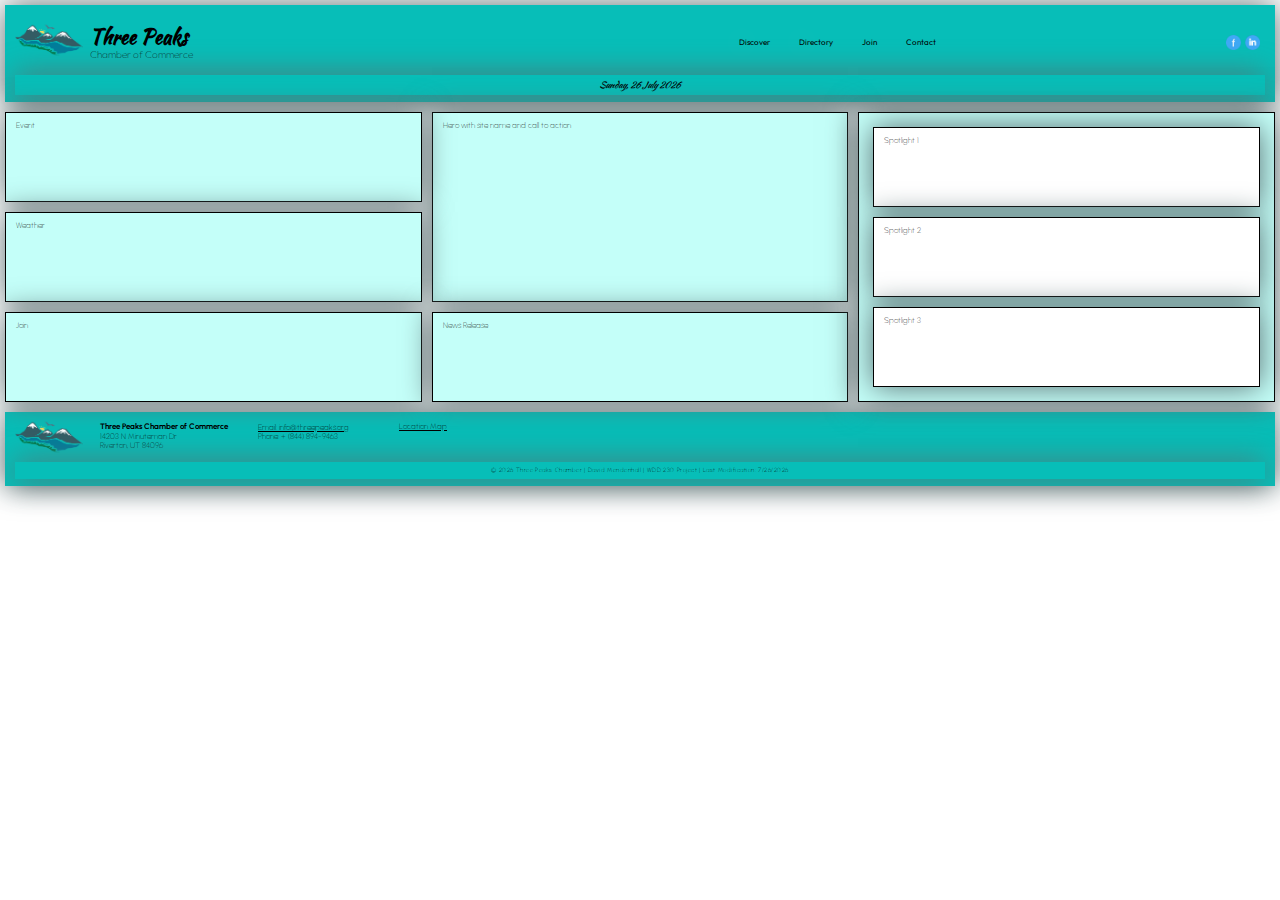
==== chamber/index.html @ 49f7d13b "Initial commit" ====
<!DOCTYPE html>
<html lang="en">
<head>
    <meta charset="UTF-8">
    <meta http-equiv="X-UA-Compatible" content="IE=edge">
    <meta name="viewport" content="width=device-width, initial-scale=1.0">
    <meta name="description" content="WDD 230 Project for David Mendenhall in WDD 230: Web Frontend Development at Brigham Young University - Idaho">
    <link rel="stylesheet" href="styles/normalize.css">
    <link rel="stylesheet" href="styles/base.css">
    <link rel="stylesheet" href="styles/medium.css">
    <link rel="stylesheet" href="styles/large.css">
    <title>Three Peaks Chamber of Commerce</title>
</head>
<body>
    <header>
        <div class="header">
            <div class="logo">
                    <img class="logo" src="images/ThreePeaksChamberHeaderLogo.png" alt="Three Peaks Chamber of Commerce Logo">
                <section class="headings">
                    <h1>Three Peaks</h1>    
                    <h2>Chamber of Commerce</h2>
                </section>    
            </div>
            <div class="header-menu">
                <nav>
                    <a href="">Discover</a>
                    <a href="">Directory</a>
                    <a href="">Join</a>
                    <a href="">Contact</a>
                </nav>
                <div class="social">
                    <a href="https://www.facebook.com/">
                        <img src="images/FacebookIcon.png" alt="icon">
                    </a>
                    <a href="https://linkedin.com/">
                        <img src="images/LinkedInIcon.png" alt="icon">
                    </a>
                </div>
            </div>
            <div class="current-date">
                <aside></aside>
            </div>    
        </div>
    </header>
    <main>
        <div class="menu-wrapper">
            <div class="box1">
                <p>Hero with site name and call to action</p>
            </div>
            <div class="box2">
                <p>Event</p>
            </div>    
            <div class="box3">
                <p>Weather</p>
            </div>
            <div class="box4">
                <p>Join</p>
            </div>
            <div class="box5">
                <p>News Release</p>
            </div>
            <div class="box9"></div>
            <div class="box6">
                <p>Spotlight 1</p>
            </div>
            <div class="box7">
                <p>Spotlight 2</p>
            </div>
            <div class="box8">
                <p>Spotlight 3</p>
            </div>
        </div>
    </main>
    <footer>
        <div class="footer">
            <div class="logo">
                <img class="footings-logo" src="images/ThreePeaksChamberHeaderLogo.png" alt="Three Peaks Chamber of Commerce Logo">
                <section class="footings">
                    <h2>Three Peaks Chamber of Commerce</h2>    
                    <h3>14203 N Minuteman Dr <br>
                        Riverton, UT 84096</h3>
                </section>
                <section class="contact-info">
                    <h3><a href = "mailto: info@threepeaks.org">Email: info@threepeaks.org<br></a>
                        Phone: + (844) 894-9463</h3>
                </section>
                <section class="location"> 
                    <a href="https://www.google.com/maps/">Location Map</a>
                </section> 
            </div>     
        </div>
        <p class="copyright"> &copy; <span id="copyright"></span> Three Peaks Chamber      |      David Mendenhall      |      WDD 230 Project      |      <class="updated">Last Modification: <span id="lastupdate"></span>
        </p>   
    </footer>
    <script src="scripts/current_date.js"></script>
    <script src="scripts/last_modified.js"></script>
</body>
</html>
---- chamber/styles/base.css ----
@import url('https://fonts.googleapis.com/css2?family=Kaushan+Script&family=Outfit&family=Urbanist:wght@300&display=swap');

body {
	font-size: 16px;
	font-family: 'Kaushan Script', 'Outfit', 'Urbanist', sans-serif;
    width: 100%;
}

header {
    display: grid;
    grid-template-columns: 1fr;
	background-color: #07BEB8;
	padding: 5px;
    padding-top: -10px;
    margin: 5px;
    box-shadow: 0 0 30px #586d6f;
}

.header {
    display: grid;
    align-items: center;
    justify-content: space-between;  
    margin-top: -10px;  
}

.logo {
    display: grid;
    align-items: center;
    margin-left: -2.5px;
    margin-top: 5px;
}

.logo img {
    display: block;
    max-width: 90px;
    width: 100%;
    height: auto;
}

.headings {
    grid-column-start: 2;
    grid-column-end: 2;
    flex-direction: column;
    margin-left: -5px;
}

.headings h1{
    font-size: 20px;
    color: #000000;
    font-weight: bolder;
    margin-bottom: -7.5px;
}

.headings h2 {
    font-family: 'Outfit';
    font-size: 10px;
    color: #000000;
    font-weight: lighter;
    margin-bottom: 3px;
    margin-left: -10;
}

.header-menu {
    display: flex;
    flex-direction: row;
    grid-column-start: 3;
    grid-column-end: 5;
    align-items: center;
    margin-top: 20px;
    margin-bottom: 10px;
    justify-content: space-between;
    text-shadow: 0 0 30px #FFFFFF;
}

nav a {
    color: #000000;
    font-family: 'Outfit';
    font-size: 8px;
    text-align: center;
    padding: 5px;
    text-decoration: none;
    margin-right: 15px;
}

nav a:hover {
      color: #C4FFF9;
}

.social {
    margin-right: 10px;
}

.social img {
    height: auto;
	width: 15px;
    margin-bottom: -5px;
}

.social a {
    text-decoration: none;
}

.current-date {
    grid-column-start: 1;
    grid-column-end: 5;
    grid-row-start: 2;
	box-shadow: 0 0 30px #586d6f;
	background-color: transparent;
	text-align: center;
	margin-left: 5px;
	margin-top: 5px;
	margin-right: 5px;
    margin-bottom: 2px;
	padding: 5px;
    font-size: xx-small;  
}


.menu-wrapper {
    display: grid;
    grid-template-columns: repeat(3, 1fr);
    grid-template-rows: 100px 100px 100px;
}

.box1 {
    background-color: #C4FFF9;
    grid-column-start: 2;
    grid-column-end: 3;
    grid-row-start: 1;
    grid-row-end: 3;
    border: 1px solid #000000;
    margin: 5px;
    text-indent: 10px;
    box-shadow: 0 0 30px #586d6f;
}  

.box2 {
    background-color: #C4FFF9;
    grid-column-start: 1;
    grid-column-end: 2;
    grid-row-start: 1;
    grid-row-end: 2;
    border: 1px solid #000000;
    margin: 5px;
    text-indent: 10px;
    box-shadow: 0 0 30px #586d6f;
}  

.box3 {
    background-color: #C4FFF9;
    grid-column-start: 1;
    grid-column-end: 2;
    grid-row-start: 2;
    grid-row-end: 3;
    border: 1px solid #000000;
    margin: 5px;
    text-indent: 10px;
    box-shadow: 0 0 30px #586d6f;
}  

.box4 {
    background-color: #C4FFF9;
    grid-column-start: 1;
    grid-column-end: 2;
    grid-row-start: 3;
    grid-row-end: 4;
    border: 1px solid #000000;
    margin: 5px;
    text-indent: 10px;
    box-shadow: 0 0 30px #586d6f;
}  

.box5 {
    background-color: #C4FFF9;
    grid-column-start: 2;
    grid-column-end: 3;
    grid-row-start: 3;
    grid-row-end: 4;
    border: 1px solid #000000;
    margin: 5px;
    text-indent: 10px;
    box-shadow: 0 0 30px #586d6f;
}  

.box6 {
    background-color: #FFFFFF;
    grid-column-start: 3;
    grid-column-end: 4;
    grid-row-start: 1;
    grid-row-end: 2;
    border: 1px solid #000000;
    margin-top: 5px;
    margin-top: 20px;
    margin-left: 20px;
    margin-right: 20px;
    text-indent: 10px;
    box-shadow: 0 0 30px #586d6f;
}  

.box7 {
    background-color: #FFFFFF;
    grid-column-start: 3;
    grid-column-end: 4;
    grid-row-start: 2;
    grid-row-end: 3;
    border: 1px solid #000000;
    margin-top: 10px;
    margin-bottom: 10px;
    margin-left: 20px;
    margin-right: 20px;
    text-indent: 10px;
    box-shadow: 0 0 30px #586d6f;
} 

.box8 {
    background-color: #FFFFFF;
    grid-column-start: 3;
    grid-column-end: 4;
    grid-row-start: 3;
    grid-row-end: 4;
    border: 1px solid #000000;
    margin-left: 20px;
    margin-right: 20px;
    margin-bottom: 20px;
    text-indent: 10px;
    box-shadow: 0 0 30px #586d6f;
    
} 

.box9 {
    background-color: #C4FFF9;
    grid-column-start: 3;
    grid-column-end: 4;
    grid-row-start: 1;
    grid-row-end: 4;
    border: 1px solid #000000;
    margin: 5px;
    box-shadow: 0 0 30px #586d6f;
} 

p {
    font-family: 'Urbanist';
    font-weight: lighter;
    font-size: 8px;
  }

footer {
    display: grid;
    grid-template-columns: 1fr;
	background-color: #07BEB8;
	padding: 5px;
    padding-top: -50px;
    padding-bottom: -50px;
    margin: 5px;
    box-shadow: 0 0 30px #586d6f;
}

.footer {
    display: grid;
    align-items: center;
    justify-content: space-between;  
    margin-top: -20px; 
    margin-bottom: -10px; 

}

.footings-logo{
    display: grid;
    align-items: center;
    margin-left: -2.5px;
    margin-top: 5px;
}

.footings-logo img {
    display: block;
    max-width: 90px;
    width: 100%;
    height: auto;
    align-items: center;
}

.footings {
    grid-column-start: 2;
    grid-column-end: 2;
    flex-direction: column;
    margin-left: 5px;
    align-items: center;
}

.footings h2{
    font-family: 'Urbanist';
    font-size: 8px;
    color: #000000;
    font-weight: bolder;
    margin-bottom: -7.5px;
    align-items: center;
}

.footings h3 {
    font-family: 'Urbanist';
    font-size: 8px;
    color: #000000;
    font-weight: lighter;
    margin-bottom: 3px;
    margin-left: 20;
    align-items: center;
}

.contact-info {
    grid-column-start: 3;
    grid-column-end: 4;
    flex-direction: column;
    align-items: center;
    margin-left: 30px;
    margin-top: -5px;
}

.contact-info h3 a {
    font-family: 'Urbanist';
    font-size: 8px;
    color: #000000;
    font-weight: lighter;
}

.contact-info h3 {
    font-family: 'Urbanist';
    font-size: 8px;
    color: #000000;
    font-weight: lighter;
}

.location {
    grid-column-start: 4;
    grid-column-end: 5;
    margin-left: 50px;
    margin-bottom: 20px;

}

.location a {
    font-family: 'Urbanist';
    font-size: 8px;
    color: #000000;
    font-weight: lighter;
    
}

.copyright {
    grid-column-start: 1;
    grid-column-end: 5;
	box-shadow: 0 0 30px #586d6f;
	background-color: transparent;
	text-align: center;
	margin-left: 5px;
	margin-top: 5px;
	margin-right: 5px;
    margin-bottom: 2px;
	padding: 5px;
    padding-top: -15px;
    font-size: 6px; 
    word-spacing: .5px;
    letter-spacing: .5px; 
}
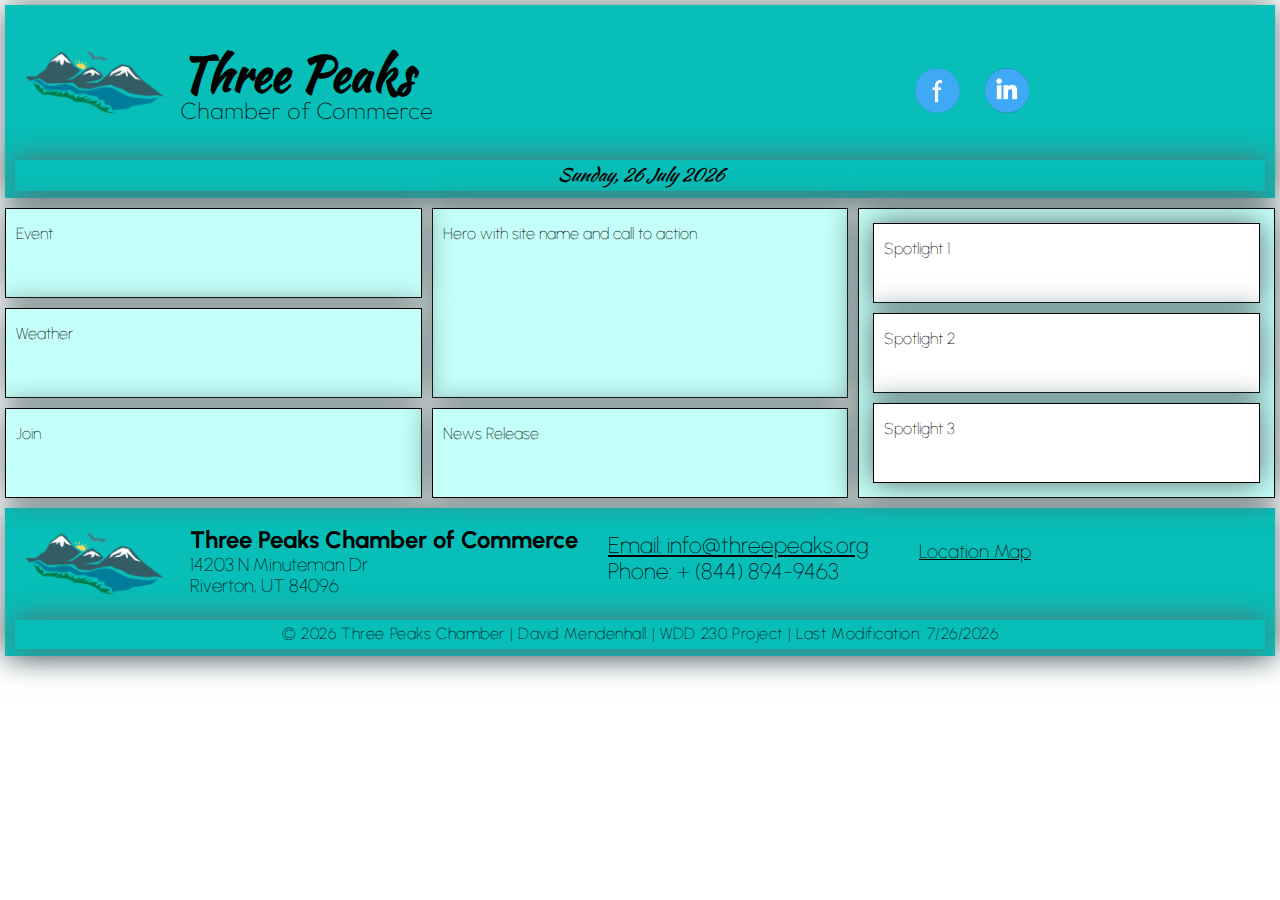
==== commit e3ff955b: "commit" ====
--- a/chamber/index.html
+++ b/chamber/index.html
@@ -21,21 +21,23 @@
                     <h2>Chamber of Commerce</h2>
                 </section>    
             </div>
-            <div class="header-menu">
-                <nav>
-                    <a href="">Discover</a>
-                    <a href="">Directory</a>
-                    <a href="">Join</a>
-                    <a href="">Contact</a>
-                </nav>
-                <div class="social">
-                    <a href="https://www.facebook.com/">
-                        <img src="images/FacebookIcon.png" alt="icon">
-                    </a>
-                    <a href="https://linkedin.com/">
-                        <img src="images/LinkedInIcon.png" alt="icon">
-                    </a>
-                </div>
+            <nav>
+        <button id="hamburgerBtn">&#9776;</button>
+                    <ul id="primaryNav">
+                        <li><a id="menu" href ="#" onclick="toggleMenu()"> Menu</a></li>
+                        <li class="discover"><a href="">Discover</a></li>
+                        <li class="directory"><a href="">Directory</a></li>
+                        <li class="join"><a href="">Join</a></li>
+                        <li class="contact"><a href="">Contact</a></li>
+                    </ul>
+            </nav>
+            <div class="social">
+                <a href="https://www.facebook.com/">
+                    <img src="images/FacebookIcon.png" alt="icon">
+                </a>
+                <a href="https://linkedin.com/">
+                    <img src="images/LinkedInIcon.png" alt="icon">
+                </a>
             </div>
             <div class="current-date">
                 <aside></aside>
@@ -94,5 +96,6 @@
     </footer>
     <script src="scripts/current_date.js"></script>
     <script src="scripts/last_modified.js"></script>
+    <script src="scripts/toggle_menu.js"></script>
 </body>
 </html>--- a/chamber/styles/base.css
+++ b/chamber/styles/base.css
@@ -32,7 +32,8 @@
 
 .logo img {
     display: block;
-    max-width: 90px;
+    max-width: 180px;
+    min-width: 180px;
     width: 100%;
     height: auto;
 }
@@ -45,55 +46,73 @@
 }
 
 .headings h1{
-    font-size: 20px;
+    font-size: 300%;
     color: #000000;
     font-weight: bolder;
-    margin-bottom: -7.5px;
+    margin-bottom: -25px;
+    padding-top: 10px;
 }
 
 .headings h2 {
     font-family: 'Outfit';
-    font-size: 10px;
-    color: #000000;
-    font-weight: lighter;
-    margin-bottom: 3px;
+    font-size: 150%;
+    color: #000000;
+    font-weight: lighter;
+    margin-bottom: 30px;
     margin-left: -10;
 }
 
-.header-menu {
-    display: flex;
-    flex-direction: row;
-    grid-column-start: 3;
-    grid-column-end: 5;
-    align-items: center;
-    margin-top: 20px;
-    margin-bottom: 10px;
-    justify-content: space-between;
-    text-shadow: 0 0 30px #FFFFFF;
-}
-
-nav a {
+
+nav ul {
+    display: none;
+    list-style-type: none;
+    padding: 0;
+    margin: 0;
+    text-align: right;
+}
+
+nav ul.open {
+    display: block;
+    text-align: right;
+}
+
+nav button{
+    margin: .2rem 2vw;
+    background: transparent;
+    border: none;
+}
+
+nav ul li a{
+    display: block;
+    text-decoration: none;
     color: #000000;
     font-family: 'Outfit';
-    font-size: 8px;
-    text-align: center;
-    padding: 5px;
-    text-decoration: none;
-    margin-right: 15px;
-}
-
-nav a:hover {
-      color: #C4FFF9;
-}
+}
+
+nav ul li.discover a {
+    background-color: rgba(0,0,0,0.2);
+    color: #FFFFFF;
+}
+
+nav ul li a:hover {
+    background-color: rgba(0,0,0,0.3);
+    color: #C4FFF9;
+}
+
+
 
 .social {
+    grid-column-start: 3;
+    grid-column-end: 3;
     margin-right: 10px;
 }
 
 .social img {
     height: auto;
-	width: 15px;
-    margin-bottom: -5px;
+	width: 45px;
+    margin-bottom: -30px;
+    margin-left: 20px;
+    
 }
 
 .social a {
@@ -112,7 +131,7 @@
 	margin-right: 5px;
     margin-bottom: 2px;
 	padding: 5px;
-    font-size: xx-small;  
+    font-size: large;
 }
 
 
@@ -130,7 +149,6 @@
     grid-row-end: 3;
     border: 1px solid #000000;
     margin: 5px;
-    text-indent: 10px;
     box-shadow: 0 0 30px #586d6f;
 }  
 
@@ -142,7 +160,6 @@
     grid-row-end: 2;
     border: 1px solid #000000;
     margin: 5px;
-    text-indent: 10px;
     box-shadow: 0 0 30px #586d6f;
 }  
 
@@ -154,7 +171,6 @@
     grid-row-end: 3;
     border: 1px solid #000000;
     margin: 5px;
-    text-indent: 10px;
     box-shadow: 0 0 30px #586d6f;
 }  
 
@@ -166,7 +182,6 @@
     grid-row-end: 4;
     border: 1px solid #000000;
     margin: 5px;
-    text-indent: 10px;
     box-shadow: 0 0 30px #586d6f;
 }  
 
@@ -178,7 +193,6 @@
     grid-row-end: 4;
     border: 1px solid #000000;
     margin: 5px;
-    text-indent: 10px;
     box-shadow: 0 0 30px #586d6f;
 }  
 
@@ -193,7 +207,6 @@
     margin-top: 20px;
     margin-left: 20px;
     margin-right: 20px;
-    text-indent: 10px;
     box-shadow: 0 0 30px #586d6f;
 }  
 
@@ -208,7 +221,6 @@
     margin-bottom: 10px;
     margin-left: 20px;
     margin-right: 20px;
-    text-indent: 10px;
     box-shadow: 0 0 30px #586d6f;
 } 
 
@@ -222,7 +234,6 @@
     margin-left: 20px;
     margin-right: 20px;
     margin-bottom: 20px;
-    text-indent: 10px;
     box-shadow: 0 0 30px #586d6f;
     
 } 
@@ -241,7 +252,8 @@
 p {
     font-family: 'Urbanist';
     font-weight: lighter;
-    font-size: 8px;
+    padding-left: 10px;
+    padding-right: 10px;
   }
 
 footer {
@@ -273,7 +285,8 @@
 
 .footings-logo img {
     display: block;
-    max-width: 90px;
+    max-width: 180px;
+    min-width: 180px;
     width: 100%;
     height: auto;
     align-items: center;
@@ -289,21 +302,21 @@
 
 .footings h2{
     font-family: 'Urbanist';
-    font-size: 8px;
+    font-size: 150%;
     color: #000000;
     font-weight: bolder;
-    margin-bottom: -7.5px;
     align-items: center;
 }
 
 .footings h3 {
     font-family: 'Urbanist';
-    font-size: 8px;
     color: #000000;
     font-weight: lighter;
     margin-bottom: 3px;
     margin-left: 20;
     align-items: center;
+    margin-bottom: 20px;
+    margin-top: -20px;
 }
 
 .contact-info {
@@ -311,20 +324,19 @@
     grid-column-end: 4;
     flex-direction: column;
     align-items: center;
+    font-size: 120%;
     margin-left: 30px;
     margin-top: -5px;
 }
 
 .contact-info h3 a {
     font-family: 'Urbanist';
-    font-size: 8px;
     color: #000000;
     font-weight: lighter;
 }
 
 .contact-info h3 {
     font-family: 'Urbanist';
-    font-size: 8px;
     color: #000000;
     font-weight: lighter;
 }
@@ -334,12 +346,11 @@
     grid-column-end: 5;
     margin-left: 50px;
     margin-bottom: 20px;
-
+    font-size: 120%;
 }
 
 .location a {
     font-family: 'Urbanist';
-    font-size: 8px;
     color: #000000;
     font-weight: lighter;
     
@@ -357,7 +368,6 @@
     margin-bottom: 2px;
 	padding: 5px;
     padding-top: -15px;
-    font-size: 6px; 
     word-spacing: .5px;
     letter-spacing: .5px; 
 }--- a/chamber/styles/medium.css
+++ b/chamber/styles/medium.css
@@ -0,0 +1,3 @@
+@media only screen and (min-width: 35rem) {
+
+}
--- a/chamber/styles/large.css
+++ b/chamber/styles/large.css
@@ -0,0 +1,18 @@
+@media only screen and (min-width: 64rem) {
+	nav button {
+        display: none;
+    } 
+
+    nav ul #primaryNav{
+        display: flex;
+        border-left: 1px solid rgba(0,0,0,0.3);
+        justify-content: center;
+    }
+    
+    nav ul li a {
+        border: none;
+        border-right: 1px solid rgba(0,0,0,0.3);
+    }
+  
+
+}
